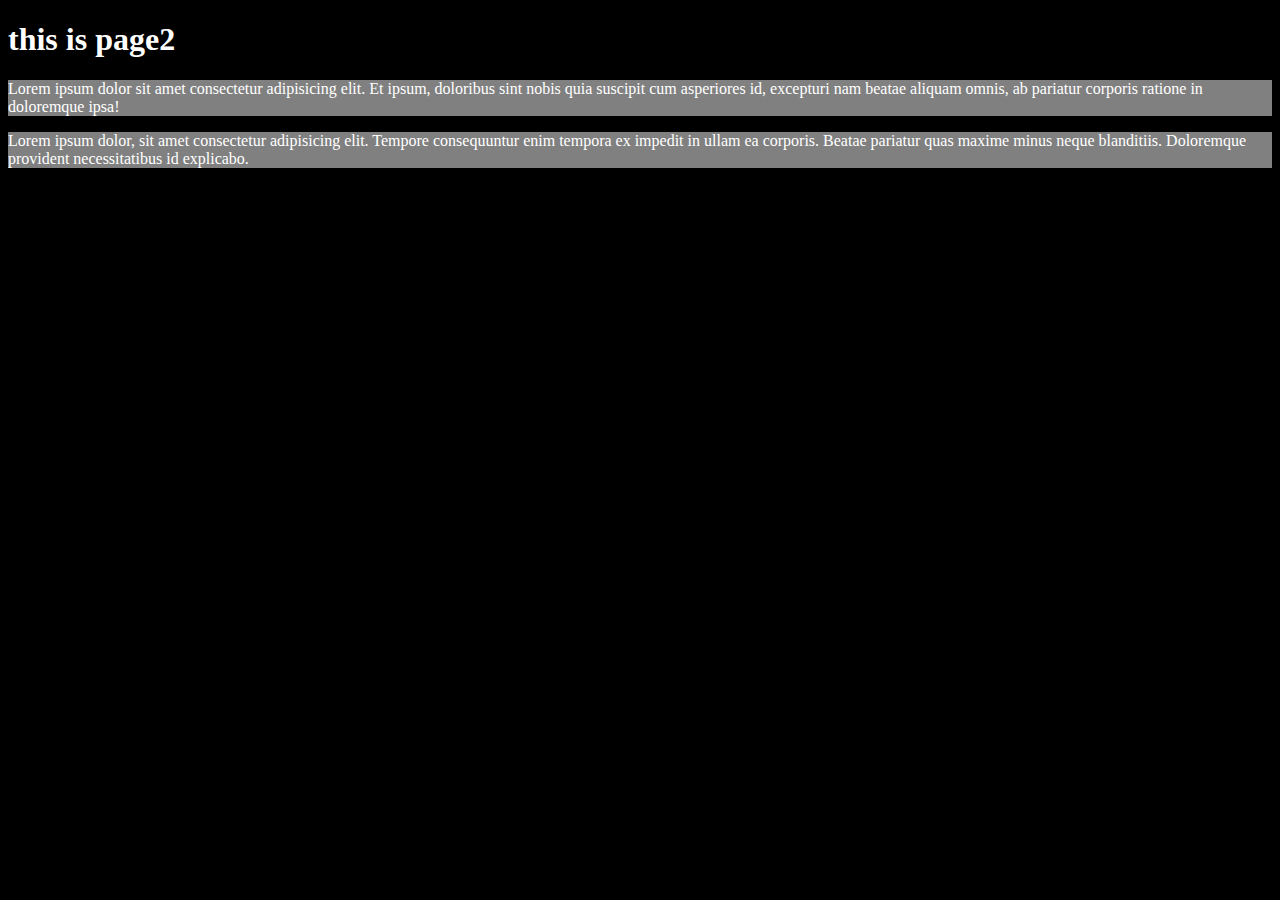
==== page2.html @ 90aff758 "create style.css page" ====
<!DOCTYPE html>
<html lang="en">
<head>
    <meta charset="UTF-8">
    <meta name="viewport" content="width=device-width, initial-scale=1.0">
    <title>Document</title>
    <link rel="stylesheet" href="style.css">
</head>
<body>
    <h1>this is page2</h1>

    <p>Lorem ipsum dolor sit amet consectetur adipisicing elit. Et ipsum, doloribus sint nobis quia suscipit cum asperiores id, excepturi nam beatae aliquam omnis, ab pariatur corporis ratione in doloremque ipsa!</p>
    <p>Lorem ipsum dolor, sit amet consectetur adipisicing elit. Tempore consequuntur enim tempora ex impedit in ullam ea corporis. Beatae pariatur quas maxime minus neque blanditiis. Doloremque provident necessitatibus id explicabo.</p>
</body>
</html>
---- style.css ----
body {
           background-color: black;
       }

       h1 {
           color: white;
       }

       p {
           background-color: grey;
           color: white;
       }
       #p1{}
       
       .odd{
            color:red
       }
       .even{
            color:yellowgreen
       }
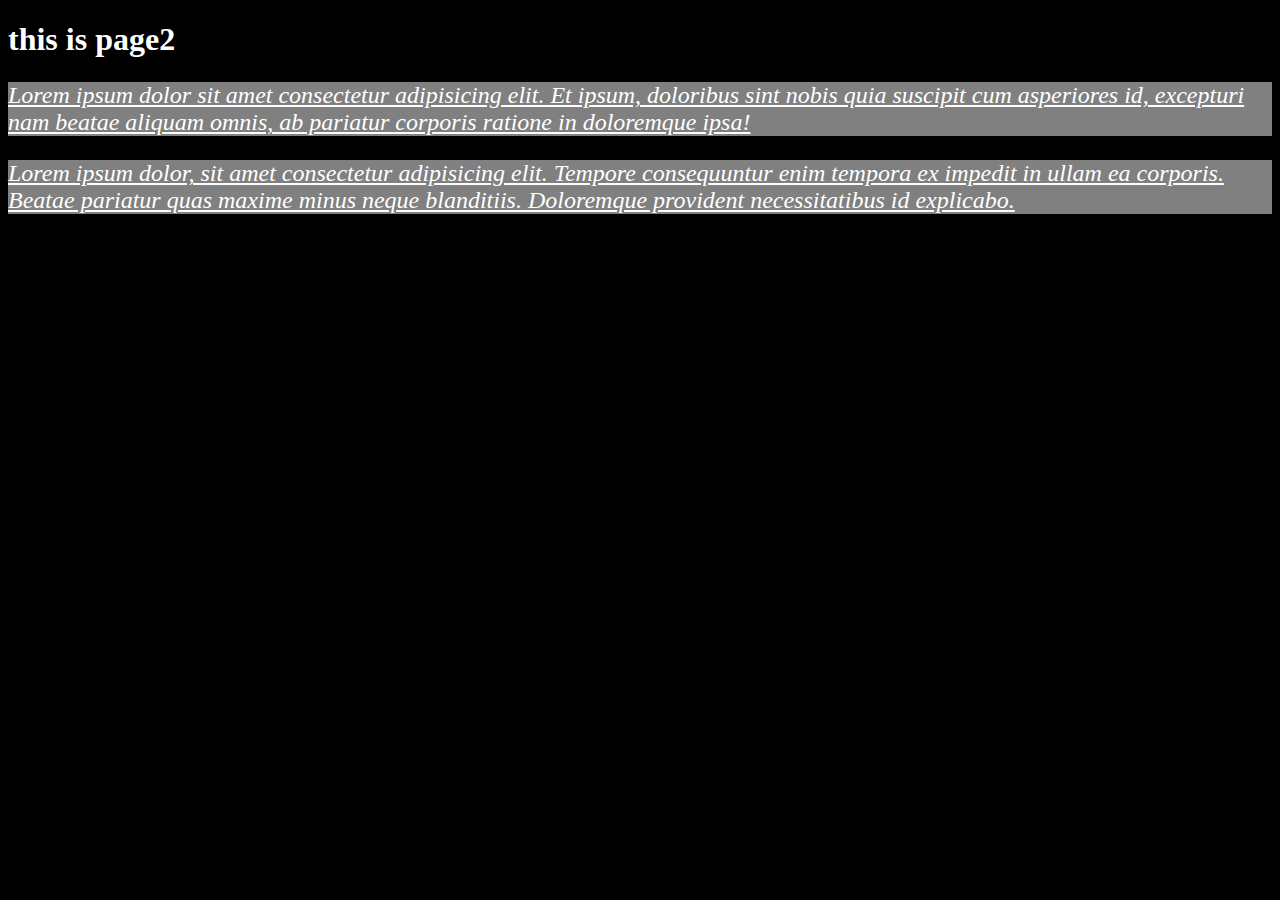
==== commit 13507ca4: "add fontsize" ====
--- a/page2.html
+++ b/page2.html
@@ -3,7 +3,7 @@
 <head>
     <meta charset="UTF-8">
     <meta name="viewport" content="width=device-width, initial-scale=1.0">
-    <title>Document</title>
+    <title>css?!</title>
     <link rel="stylesheet" href="style.css">
 </head>
 <body>
--- a/style.css
+++ b/style.css
@@ -4,13 +4,22 @@
 
        h1 {
            color: white;
+           font-family: "press start 2P", "consolas", "sans-serif";
        }
 
        p {
            background-color: grey;
            color: white;
+           font-family: "consolas", "sans-serif";
+           font-style: italic;
+           font-size: x-large;
+           text-decoration: underline;
+           font-size: 24px;
+
        }
-       #p1{}
+       #p1{
+            color:tomato
+       }
        
        .odd{
             color:red
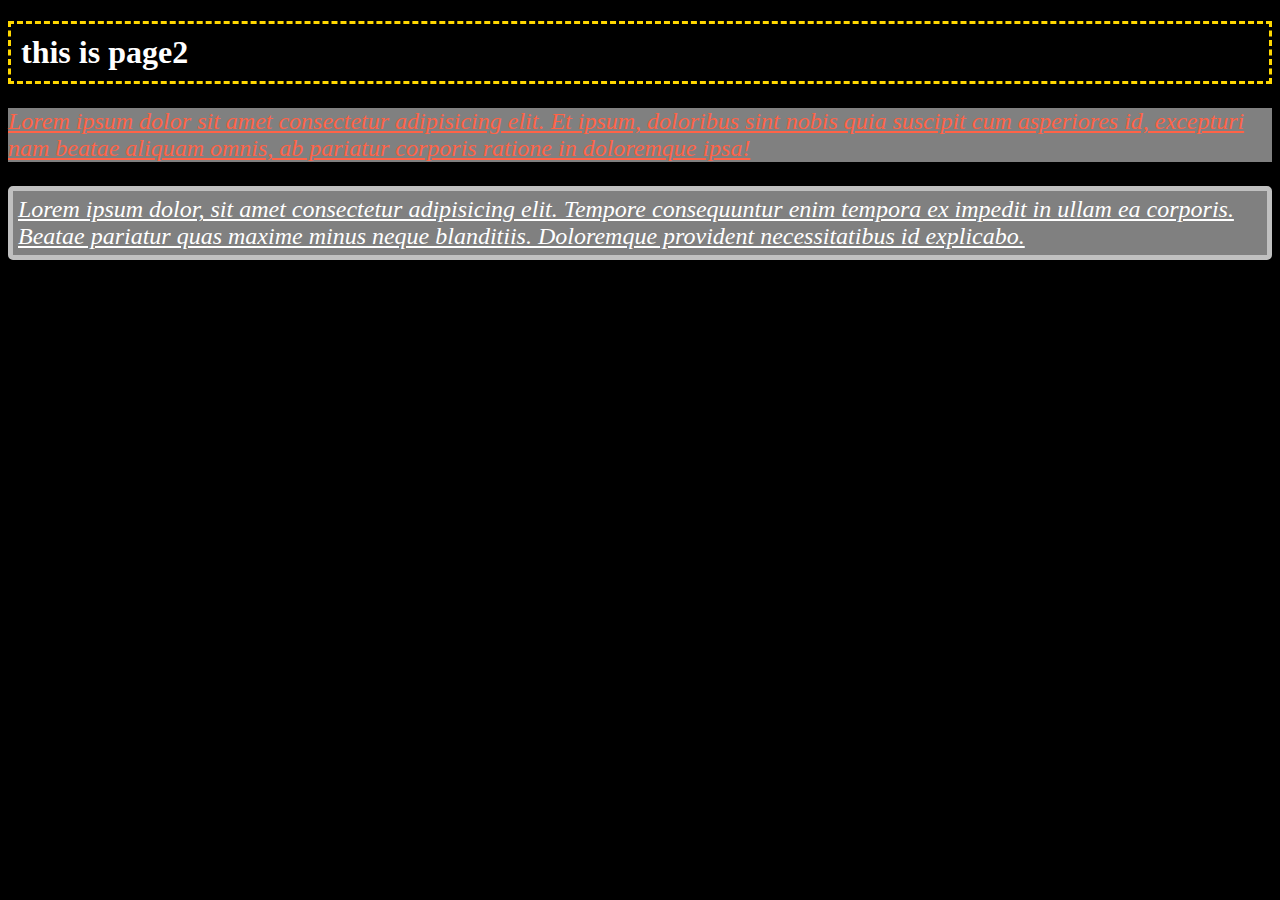
==== commit e3d33be3: "add borders" ====
--- a/page2.html
+++ b/page2.html
@@ -9,7 +9,7 @@
 <body>
     <h1>this is page2</h1>
 
-    <p>Lorem ipsum dolor sit amet consectetur adipisicing elit. Et ipsum, doloribus sint nobis quia suscipit cum asperiores id, excepturi nam beatae aliquam omnis, ab pariatur corporis ratione in doloremque ipsa!</p>
-    <p>Lorem ipsum dolor, sit amet consectetur adipisicing elit. Tempore consequuntur enim tempora ex impedit in ullam ea corporis. Beatae pariatur quas maxime minus neque blanditiis. Doloremque provident necessitatibus id explicabo.</p>
+    <p id="p1">Lorem ipsum dolor sit amet consectetur adipisicing elit. Et ipsum, doloribus sint nobis quia suscipit cum asperiores id, excepturi nam beatae aliquam omnis, ab pariatur corporis ratione in doloremque ipsa!</p>
+    <p id="p2">Lorem ipsum dolor, sit amet consectetur adipisicing elit. Tempore consequuntur enim tempora ex impedit in ullam ea corporis. Beatae pariatur quas maxime minus neque blanditiis. Doloremque provident necessitatibus id explicabo.</p>
 </body>
 </html>--- a/style.css
+++ b/style.css
@@ -5,6 +5,12 @@
        h1 {
            color: white;
            font-family: "press start 2P", "consolas", "sans-serif";
+           border-top-style: dashed;
+           border-bottom-style: dashed;
+           border-left-style: dashed;
+           border-right-style: dashed;
+           border-color: gold;
+           padding: 10px;
        }
 
        p {
@@ -20,6 +26,14 @@
        #p1{
             color:tomato
        }
+       #p2{
+            border-style: solid;
+            border-width: 5px;
+            border-color: silver;
+            border-radius: 5px;
+            padding: 5px;
+
+       }
        
        .odd{
             color:red
